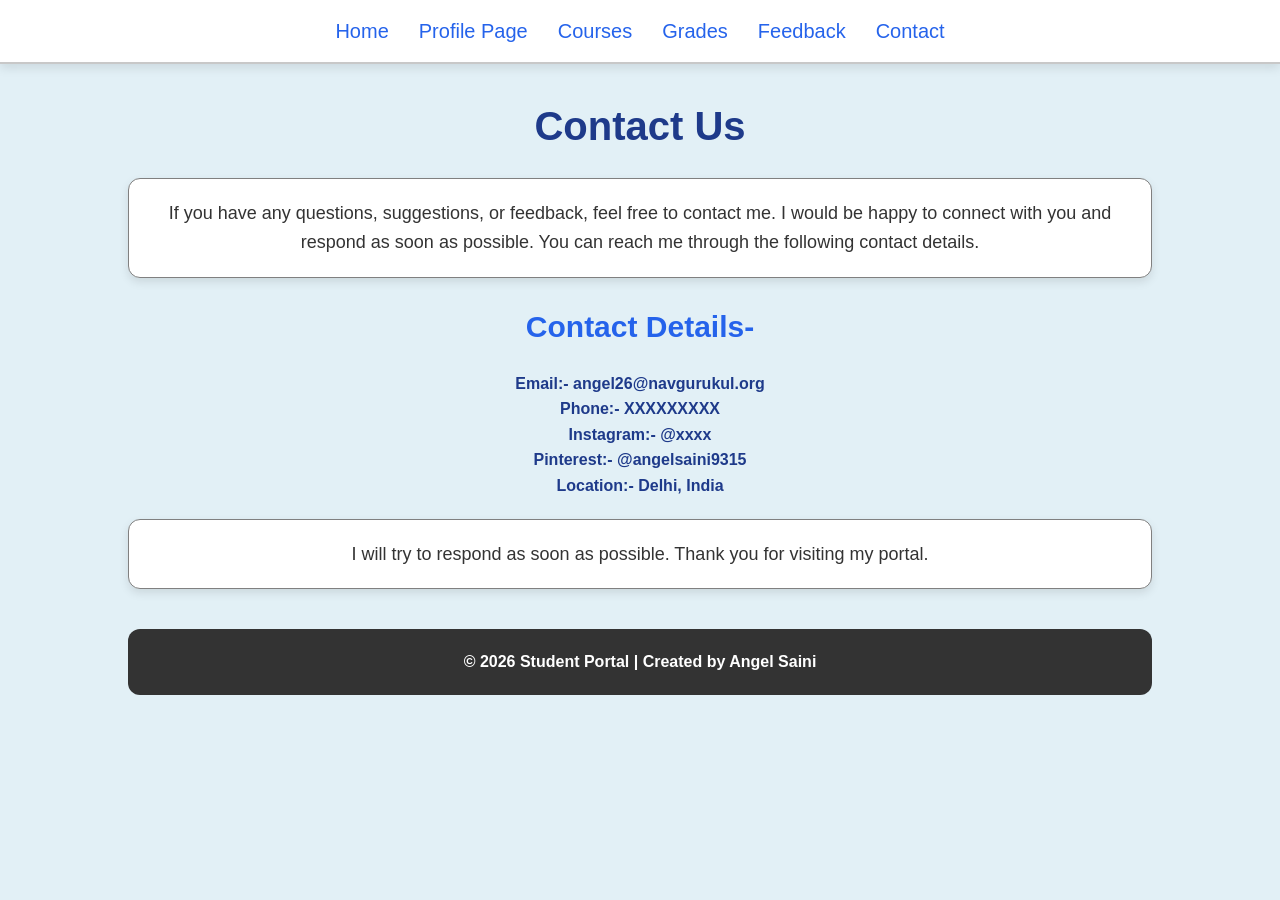
==== contact.html @ b97c6f03 "first commit" ====
<!DOCTYPE html>
<html lang="en">
<head>
    <meta charset="UTF-8">
    <meta name="viewport" content="width=device-width, initial-scale=1.0">
    <title>Document</title>
    <link rel="stylesheet" href="contact.css">
</head>
<body>
      <div class="nav-bar"> <!-- nav class -->   
     <nav>
        <ul>
            <li><a href="index.html">Home</a></li>
          <li><a href="profile.html">Profile Page</a></li>
            <li><a href="courses.html">Courses</a></li>
            <li><a href="grades.html">Grades</a></li>
            <li><a href="feedback.html">Feedback</a></li>
            <li><a href="contact.html">Contact</a></li>
        </ul>
    </nav>
    </div>
    <h1>Contact Us</h1>
    <p>If you have any questions, suggestions, or feedback, feel free to contact me. 
        I would be happy to connect with you and respond as soon as possible. 
        You can reach me through the following contact details.</p>
        <h2>Contact Details-</h2>
        <h4>
        <ul>
            <li>Email:- angel26@navgurukul.org</li>
            <li>Phone:- XXXXXXXXX</li>
            <li>Instagram:- @xxxx</li>
            <li>Pinterest:- @angelsaini9315</li>
            <li>Location:- Delhi, India</li>
        </ul>
        </h4>   
        <p>I will try to respond as soon as possible. Thank you for visiting my portal.</p>
        <footer><h5> © 2026  Student    Portal   |   Created    by    Angel    Saini</h5></footer>
</body>
</html>
---- contact.css ----
*{
    margin: 0;
    padding: 0;
    box-sizing: border-box;
    text-decoration: none;
}
body{
    background-color: rgb(226, 240, 246);
    text-align: center;
    padding: 0;
    margin: 0;
    font-family: Arial, sans-serif;
    font-size: 16px;
    line-height: 1.6;
    color: #333;
}

.nav-bar{
    display: flex;
    justify-content: center;
    align-items: center;
    background-color: white;
    padding: 15px 40px;
    border-bottom: 2px solid rgb(200, 200, 200);
    box-shadow: 0px 4px 10px rgba(0,0,0,0.1);
}

nav ul{
    display: flex;
    gap: 30px;
    list-style-type: none;
}

.nav-bar a{
    color: #2563eb;
    font-size: 20px;
    white-space: nowrap;
    text-decoration: none;
}

.nav-bar a:hover{
    color: #1e3a8a;
}

h1{
    margin-top: 30px;
    color: #1e3a8a;
    font-size: 40px;
}

h2{
    margin-top: 25px;
    color: #2563eb;
    font-size: 30px;
}

h3{
    font-size: 24px;
}

h4{
    margin-top: 20px;
    color: #1e3a8a;
}

p{
    width: 80%;
    margin: 20px auto;
    background-color: white;
    padding: 20px;
    border: 1px solid gray;
    border-radius: 12px;
    box-shadow: 0px 4px 10px rgba(0,0,0,0.1);
    font-size: 18px;
}

body > ul{
    width: 80%;
    margin: 20px auto;
    background-color: white;
    padding: 20px 40px;
    border: 1px solid gray;
    border-radius: 12px;
    box-shadow: 0px 4px 10px rgba(0,0,0,0.1);
    text-align: left;
}

body > ul li{
    margin: 12px 0;
    font-size: 18px;
}

footer{
    width: 80%;
    margin: 40px auto;
    background-color: #333;
    color: white;
    padding: 20px;
    border-radius: 12px;
}

footer h5{
    font-size: 16px;
}

@media (max-width:768px){

    nav ul{
        flex-direction: column;
    }

    h1{
        font-size: 30px;
    }

    p,
    body > ul{
        width: 95%;
    }
}
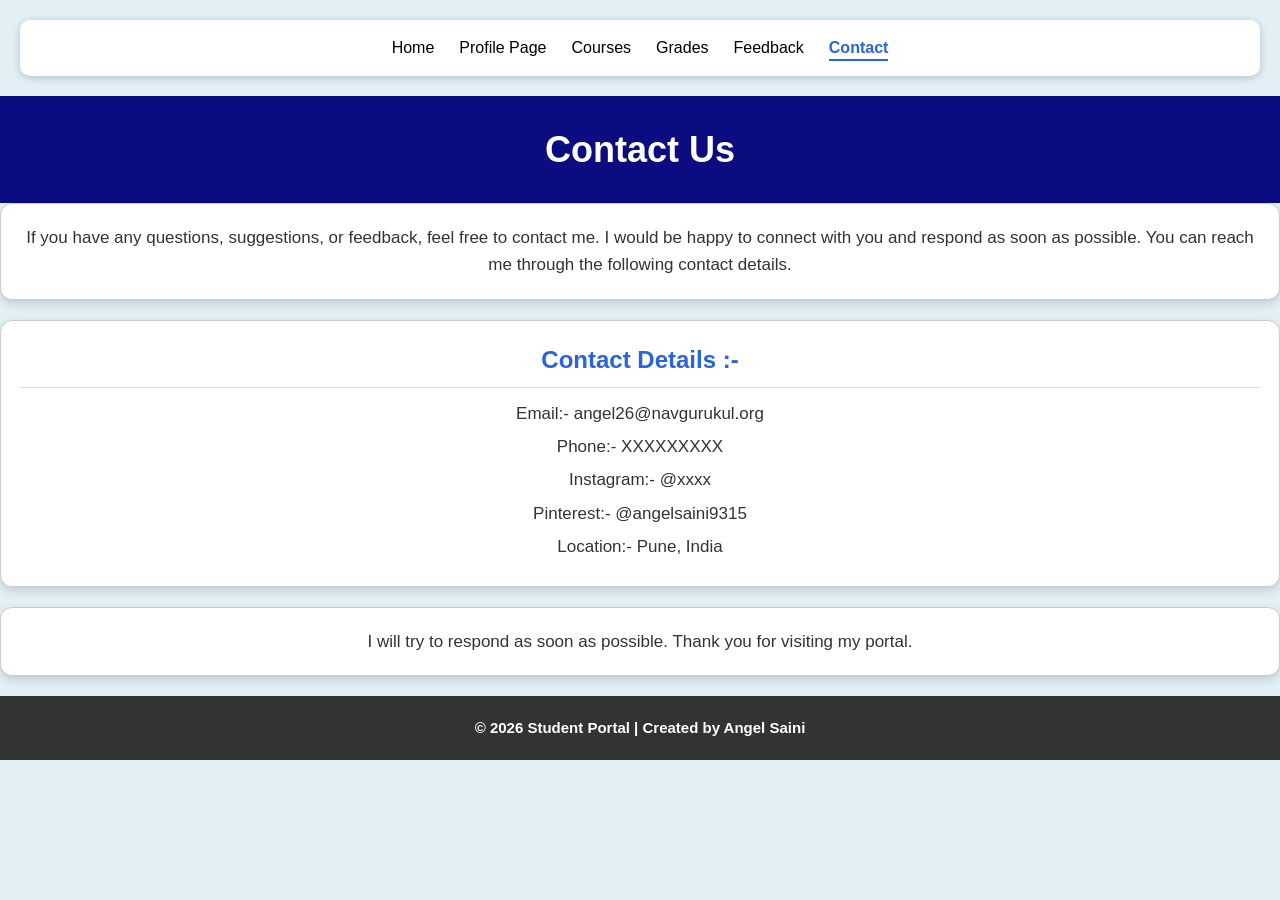
==== commit 35a63065: "Updated portfolio code" ====
--- a/contact.html
+++ b/contact.html
@@ -1,39 +1,61 @@
 <!DOCTYPE html>
 <html lang="en">
 <head>
-    <meta charset="UTF-8">
-    <meta name="viewport" content="width=device-width, initial-scale=1.0">
-    <title>Document</title>
-    <link rel="stylesheet" href="contact.css">
+  <meta charset="UTF-8">
+  <meta name="viewport" content="width=device-width, initial-scale=1.0">
+  <title>Contact | Student Portal</title>
+  <link rel="stylesheet" href="contact.css">
 </head>
+
 <body>
-      <div class="nav-bar"> <!-- nav class -->   
-     <nav>
-        <ul>
-            <li><a href="index.html">Home</a></li>
-          <li><a href="profile.html">Profile Page</a></li>
-            <li><a href="courses.html">Courses</a></li>
-            <li><a href="grades.html">Grades</a></li>
-            <li><a href="feedback.html">Feedback</a></li>
-            <li><a href="contact.html">Contact</a></li>
-        </ul>
+
+  <div class="nav-bar">
+    <nav>
+      <ul>
+        <li><a href="index.html">Home</a></li>
+        <li><a href="profile.html">Profile Page</a></li>
+        <li><a href="courses.html">Courses</a></li>
+        <li><a href="grades.html">Grades</a></li>
+        <li><a href="feedback.html">Feedback</a></li>
+        <li><a href="contact.html" class="active">Contact</a></li>
+      </ul>
     </nav>
+  </div>
+
+  <header>
+    <h1>Contact Us</h1>
+  </header>
+
+  <main>
+
+    <div class="box">
+      <p>
+        If you have any questions, suggestions, or feedback, feel free to contact me.
+        I would be happy to connect with you and respond as soon as possible.
+        You can reach me through the following contact details.
+      </p>
     </div>
-    <h1>Contact Us</h1>
-    <p>If you have any questions, suggestions, or feedback, feel free to contact me. 
-        I would be happy to connect with you and respond as soon as possible. 
-        You can reach me through the following contact details.</p>
-        <h2>Contact Details-</h2>
-        <h4>
-        <ul>
-            <li>Email:- angel26@navgurukul.org</li>
-            <li>Phone:- XXXXXXXXX</li>
-            <li>Instagram:- @xxxx</li>
-            <li>Pinterest:- @angelsaini9315</li>
-            <li>Location:- Delhi, India</li>
-        </ul>
-        </h4>   
-        <p>I will try to respond as soon as possible. Thank you for visiting my portal.</p>
-        <footer><h5> © 2026  Student    Portal   |   Created    by    Angel    Saini</h5></footer>
+
+    <div class="box">
+      <h2>Contact Details :-</h2>
+      <ul>
+        <li>Email:- angel26@navgurukul.org</li>
+        <li>Phone:- XXXXXXXXX</li>
+        <li>Instagram:- @xxxx</li>
+        <li>Pinterest:- @angelsaini9315</li>
+        <li>Location:- Pune, India</li>
+      </ul>
+    </div>
+
+    <div class="box">
+      <p>I will try to respond as soon as possible. Thank you for visiting my portal.</p>
+    </div>
+
+  </main>
+
+  <footer>
+    <h5>© 2026 Student Portal | Created by Angel Saini</h5>
+  </footer>
+
 </body>
 </html>
--- a/contact.css
+++ b/contact.css
@@ -1,120 +1,124 @@
-*{
-    margin: 0;
-    padding: 0;
-    box-sizing: border-box;
-    text-decoration: none;
-}
-body{
-    background-color: rgb(226, 240, 246);
-    text-align: center;
-    padding: 0;
-    margin: 0;
-    font-family: Arial, sans-serif;
-    font-size: 16px;
-    line-height: 1.6;
-    color: #333;
+* {
+  margin: 0;
+  padding: 0;
+  box-sizing: border-box;
 }
 
-.nav-bar{
-    display: flex;
-    justify-content: center;
-    align-items: center;
-    background-color: white;
-    padding: 15px 40px;
-    border-bottom: 2px solid rgb(200, 200, 200);
-    box-shadow: 0px 4px 10px rgba(0,0,0,0.1);
+/* Body: footer ko hamesha neeche rakhta hai */
+body {
+  min-height: 100vh;
+  display: flex;
+  flex-direction: column;
+  background-color: rgb(226, 240, 246);
+  font-family: Arial, sans-serif;
+  font-size: 16px;
+  line-height: 1.6;
+  color: #333;
+  text-align: center;
 }
 
-nav ul{
-    display: flex;
-    gap: 30px;
-    list-style-type: none;
+/* Navbar */
+.nav-bar {
+  background-color: white;
+  margin: 20px;
+  padding: 15px 20px;
+  border-radius: 10px;
+  box-shadow: 0 2px 8px rgba(0, 0, 0, 0.2);
 }
 
-.nav-bar a{
-    color: #2563eb;
-    font-size: 20px;
-    white-space: nowrap;
-    text-decoration: none;
+.nav-bar ul {
+  list-style: none;
+  display: flex;
+  justify-content: center;
+  flex-wrap: wrap;
+  gap: 10px 25px;
 }
 
-.nav-bar a:hover{
-    color: #1e3a8a;
+.nav-bar a {
+  color: black;
+  text-decoration: none;
+  font-size: 16px;
+  padding-bottom: 3px;
 }
 
-h1{
-    margin-top: 30px;
-    color: #1e3a8a;
-    font-size: 40px;
+.nav-bar a:hover {
+  color: #2563eb;
 }
 
-h2{
-    margin-top: 25px;
-    color: #2563eb;
-    font-size: 30px;
+.nav-bar a.active {
+  color: #2563eb;
+  font-weight: bold;
+  border-bottom: 2px solid #2563eb;
 }
 
-h3{
-    font-size: 24px;
+/* Header (blue banner) */
+header {
+  background-color: rgb(12, 12, 129);
+  color: white;
+  padding: 25px 20px;
 }
 
-h4{
-    margin-top: 20px;
-    color: #1e3a8a;
+h1 {
+  font-size: 36px;
+}
+3
+/* Main content */
+main {
+  flex: 1;
+  width: 90%;
+  max-width: 1000px;
+  margin: 30px auto;
 }
 
-p{
-    width: 80%;
-    margin: 20px auto;
-    background-color: white;
-    padding: 20px;
-    border: 1px solid gray;
-    border-radius: 12px;
-    box-shadow: 0px 4px 10px rgba(0,0,0,0.1);
-    font-size: 18px;
+/* White box (heading + content andar) */
+.box {
+  background-color: white;
+  border: 1px solid #ccc;
+  border-radius: 12px;
+  padding: 20px;
+  margin-bottom: 20px;
+  box-shadow: 0 4px 10px rgba(0, 0, 0, 0.15);
+  font-size: 17px;
 }
 
-body > ul{
-    width: 80%;
-    margin: 20px auto;
-    background-color: white;
-    padding: 20px 40px;
-    border: 1px solid gray;
-    border-radius: 12px;
-    box-shadow: 0px 4px 10px rgba(0,0,0,0.1);
-    text-align: left;
+.box h2 {
+  color: #2563eb;
+  font-size: 24px;
+  margin-bottom: 12px;
+  padding-bottom: 8px;
+  border-bottom: 1px solid #ddd;
 }
 
-body > ul li{
-    margin: 12px 0;
-    font-size: 18px;
+.box ul {
+  list-style: none;
 }
 
-footer{
-    width: 80%;
-    margin: 40px auto;
-    background-color: #333;
-    color: white;
-    padding: 20px;
-    border-radius: 12px;
+.box li {
+  margin: 6px 0;
 }
 
-footer h5{
-    font-size: 16px;
+/* Footer */
+footer {
+  background-color: #333;
+  color: white;
+  padding: 20px;
 }
 
-@media (max-width:768px){
+h5 {
+  font-size: 15px;
+}
 
-    nav ul{
-        flex-direction: column;
-    }
+/* Mobile */
+@media (max-width: 768px) {
+  h1 {
+    font-size: 28px;
+  }
 
-    h1{
-        font-size: 30px;
-    }
+  .nav-bar ul {
+    gap: 10px 18px;
+  }
 
-    p,
-    body > ul{
-        width: 95%;
-    }
+  .box h2 {
+    font-size: 21px;
+  }
 }
